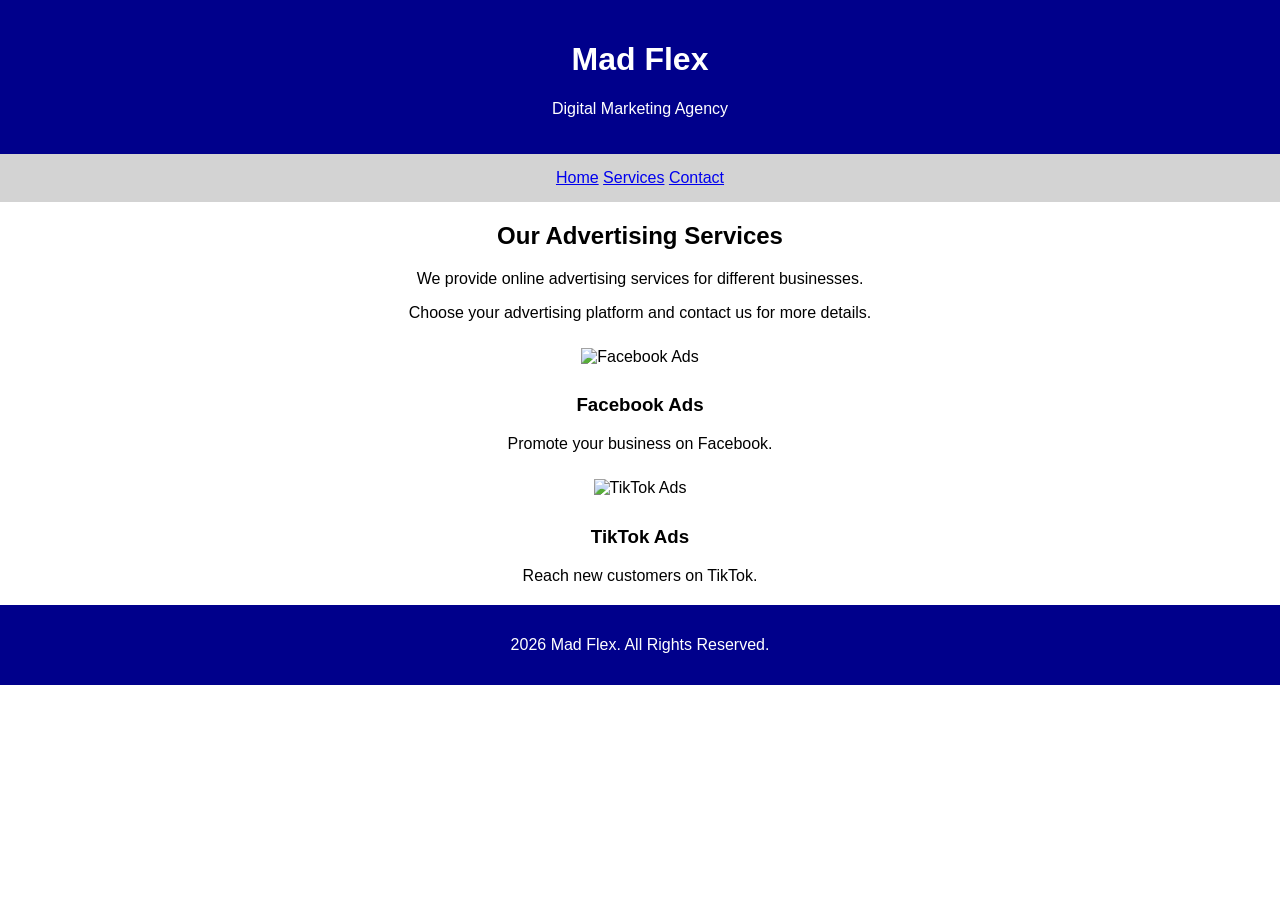
==== products.html @ 3ed9942b "Added CSS, Images and home flex layout" ====
<!DOCTYPE html>
<html>
<head>
    <title>Mad Flex - Services</title>
    <link rel="stylesheet" href="style.css">
</head>
<body>

    <header>
        <h1>Mad Flex</h1>
        <p>Digital Marketing Agency</p>
    </header>

    <nav>
        <a href="index.html">Home</a>
        <a href="products.html">Services</a>
        <a href="contact.html">Contact</a>
    </nav>

    <h2>Our Advertising Services</h2>

    <p>We provide online advertising services
    for different businesses.</p>

    <p>Choose your advertising platform
    and contact us for more details.</p>

    <div class="services">

        <div>
            <img src="images/facebook.jpg" width="180"
                 alt="Facebook Ads">
            <h3>Facebook Ads</h3>
            <p>Promote your business on Facebook.</p>
        </div>

        <div>
            <img src="images/tiktok.jpg" width="180"
                 alt="TikTok Ads">
            <h3>TikTok Ads</h3>
            <p>Reach new customers on TikTok.</p>
        </div>

    </div>

    <footer>
        <p>2026 Mad Flex. All Rights Reserved.</p>
    </footer>

</body>
</html>
---- style.css ----
body{
    font-family: Arial;
    margin: 0;
    text-align: center;
}

Header{
    background-color: darkblue;
    color: white;
    padding: 20px;
}

nav{
    background-color: lightgray;
    padding: 15px;
}

nav a:hover{
    color: blue
}

.home {
    display: flex;
    justify-content: space-around;
    gap: 20px;
    padding: 20px;
}

img {
    margin: 10px;
}

button {
    background-color: darkblue;
    color: white;
    padding: 10px 20px;
    border: none;
    cursor: none;
}

footer {
    background-color: darkblue;
    color: white;
    padding: 15px;
    margin-top: 20px;
}
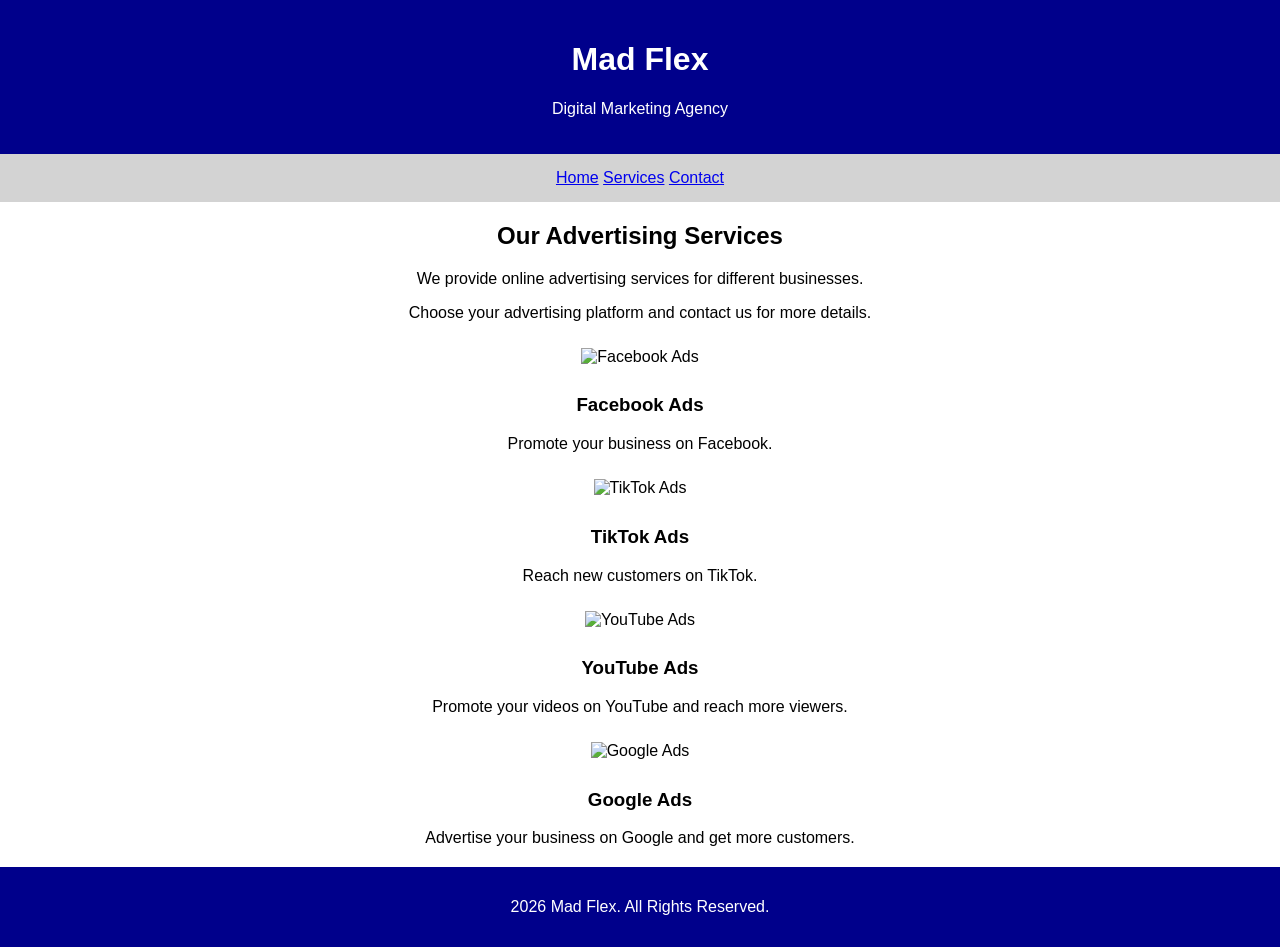
==== commit 0ce39a4d: "Added YouTube and Google services" ====
--- a/products.html
+++ b/products.html
@@ -6,6 +6,7 @@
     <link rel="stylesheet" href="style.css">
 </head>
 <body>
+    <!-- Name: Shahrin Razzak Santo, ID: 2210103 -->
 
     <header>
         <h1>Mad Flex</h1>
@@ -29,17 +30,35 @@
     <div class="services">
 
         <div>
-            <img src="images/facebook.jpg" width="180"
-                 alt="Facebook Ads">
+            <img src="images/facebook.jpg" width="180" alt="Facebook Ads">
             <h3>Facebook Ads</h3>
             <p>Promote your business on Facebook.</p>
         </div>
 
         <div>
-            <img src="images/tiktok.jpg" width="180"
-                 alt="TikTok Ads">
+            <img src="images/tiktok.jpg" width="180" alt="TikTok Ads">
             <h3>TikTok Ads</h3>
             <p>Reach new customers on TikTok.</p>
+        </div>
+
+        <div>
+            <img src="images/youtube.jpg" width="180"
+                 alt="YouTube Ads">
+        
+            <h3>YouTube Ads</h3>
+        
+            <p>Promote your videos on YouTube
+            and reach more viewers.</p>
+        </div>
+
+        <div>
+            <img src="images/google.jpg" width="180"
+                 alt="Google Ads">
+        
+            <h3>Google Ads</h3>
+        
+            <p>Advertise your business on Google
+            and get more customers.</p>
         </div>
 
     </div>
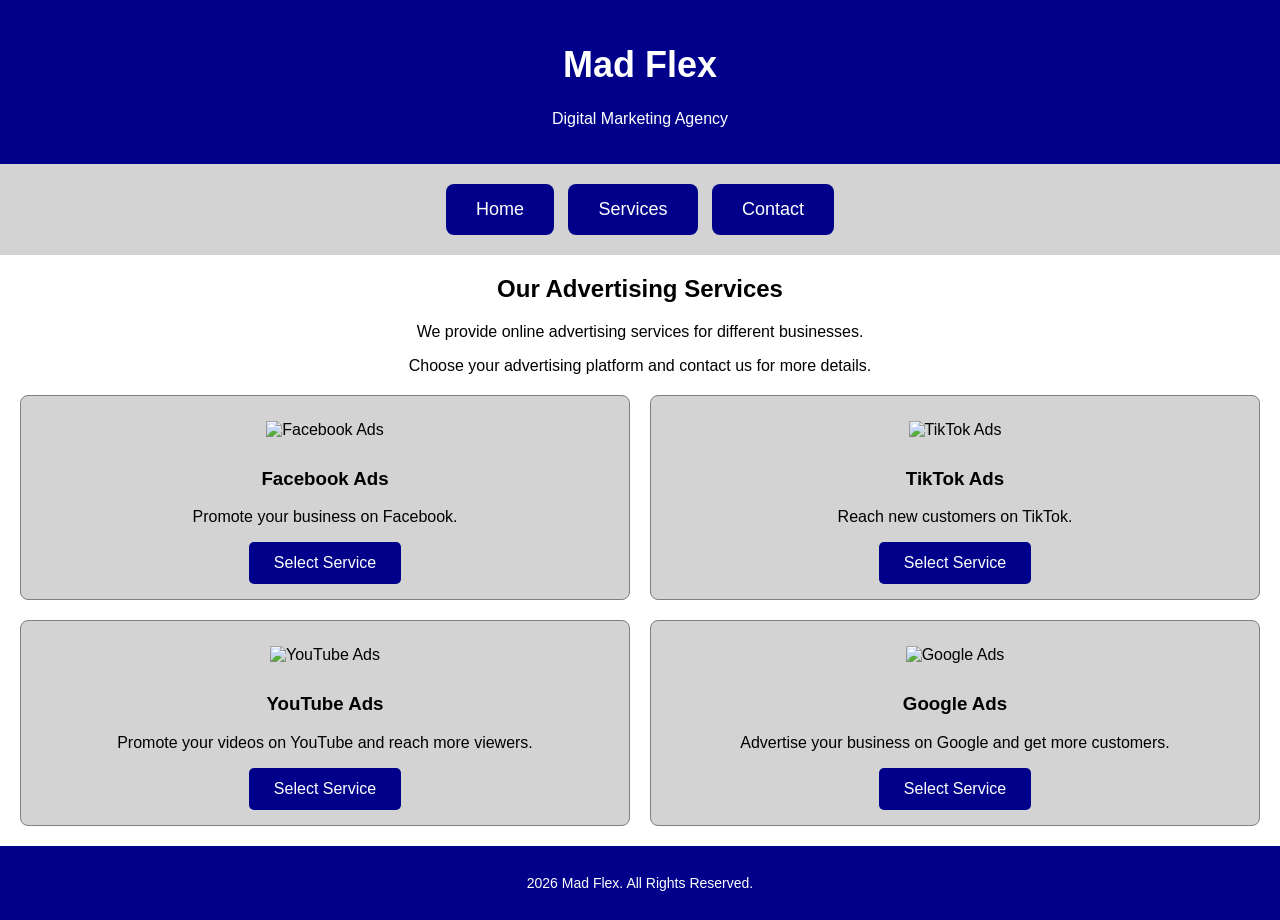
==== commit 74937f90: "Improved navigation buttons" ====
--- a/products.html
+++ b/products.html
@@ -33,12 +33,14 @@
             <img src="images/facebook.jpg" width="180" alt="Facebook Ads">
             <h3>Facebook Ads</h3>
             <p>Promote your business on Facebook.</p>
+            <button onclick="selectService('Facebook Ads')">Select Service</button>
         </div>
 
         <div>
             <img src="images/tiktok.jpg" width="180" alt="TikTok Ads">
             <h3>TikTok Ads</h3>
             <p>Reach new customers on TikTok.</p>
+            <button onclick="selectService('TikTok Ads')">Select Service</button>
         </div>
 
         <div>
@@ -49,6 +51,7 @@
         
             <p>Promote your videos on YouTube
             and reach more viewers.</p>
+            <button onclick="selectService('YouTube Ads')">Select Service</button>
         </div>
 
         <div>
@@ -59,6 +62,7 @@
         
             <p>Advertise your business on Google
             and get more customers.</p>
+            <button onclick="selectService('Google Ads')">Select Service</button>
         </div>
 
     </div>
--- a/style.css
+++ b/style.css
@@ -43,4 +43,86 @@
     color: white;
     padding: 15px;
     margin-top: 20px;
-}+}
+
+
+.services {
+    display: grid;
+    grid-template-columns: 1fr 1fr;
+    gap: 20px;
+    margin: 20px;
+}
+
+.services div {
+    background-color: lightgray;
+    padding: 15px;
+}
+
+.services img {
+    max-width: 100%;
+    height: auto;
+}
+
+
+button:hover {
+    background-color: darkblue;
+    cursor: pointer;
+}
+
+img {
+    max-width: 90%;
+    height: auto;
+}
+
+input {
+    padding: 8px;
+    margin: 5px;
+}
+
+textarea {
+    padding: 8px;
+    margin: 5px;
+}
+
+
+nav a {
+    display: inline-block;
+    background-color: darkblue;
+    color: white;
+    padding: 15px 30px;
+    margin: 5px;
+    text-decoration: none;
+    border-radius: 8px;
+    font-size: 18px;
+}
+
+nav a:hover {
+    background-color: royalblue;
+    color: white;
+}
+
+
+header h1 {
+    font-size: 36px;
+}
+
+button {
+    font-size: 16px;
+    padding: 12px 25px;
+    border-radius: 5px;
+    cursor: pointer;
+}
+
+.services div {
+    border: 1px solid gray;
+    border-radius: 8px;
+}
+
+input, textarea {
+    width: 250px;
+    padding: 10px;
+}
+
+footer {
+    font-size: 14px;
+}
